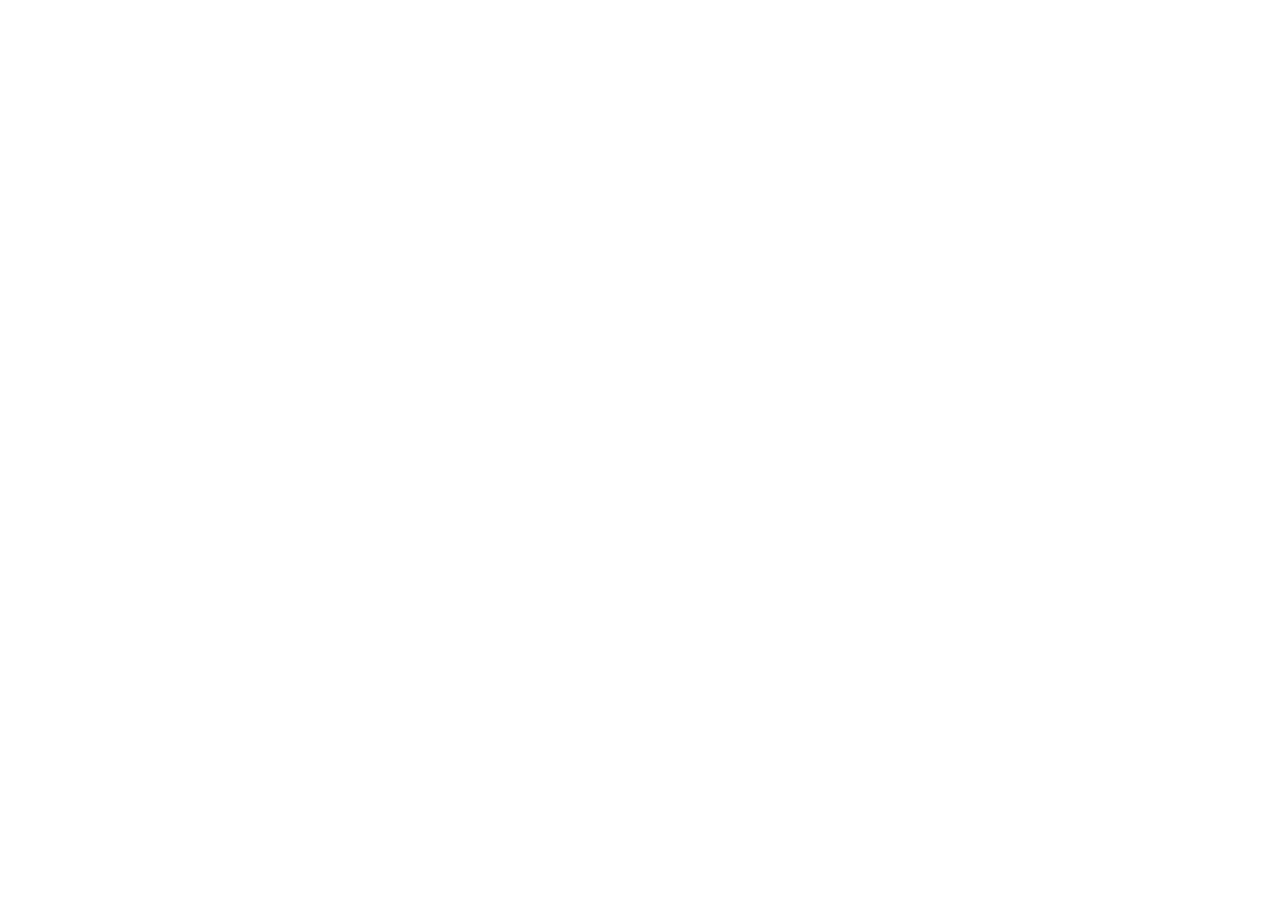
==== public/admin/index.html @ e66c9d20 "初始化" ====
<!DOCTYPE html>
<html lang="en">

<head>
    <meta charset="UTF-8">
    <meta name="viewport" content="width=device-width, initial-scale=1.0">
    <meta http-equiv="X-UA-Compatible" content="ie=edge">
    <title>Document</title>
</head>

<body>

</body>

</html>
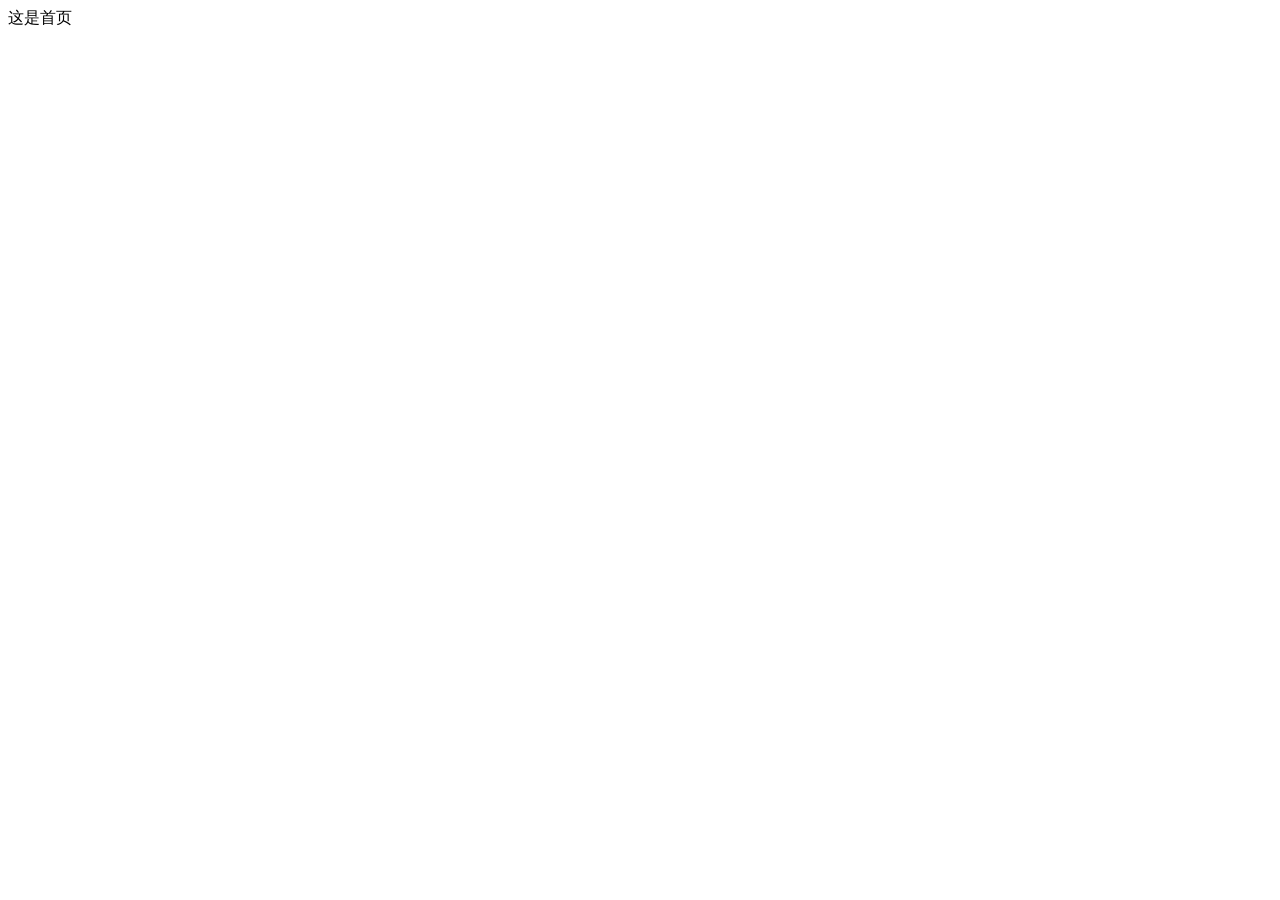
==== commit d6cde7cd: "登录逻辑完成" ====
--- a/public/admin/index.html
+++ b/public/admin/index.html
@@ -9,7 +9,7 @@
 </head>
 
 <body>
-
+    这是首页
 </body>
 
 </html>
